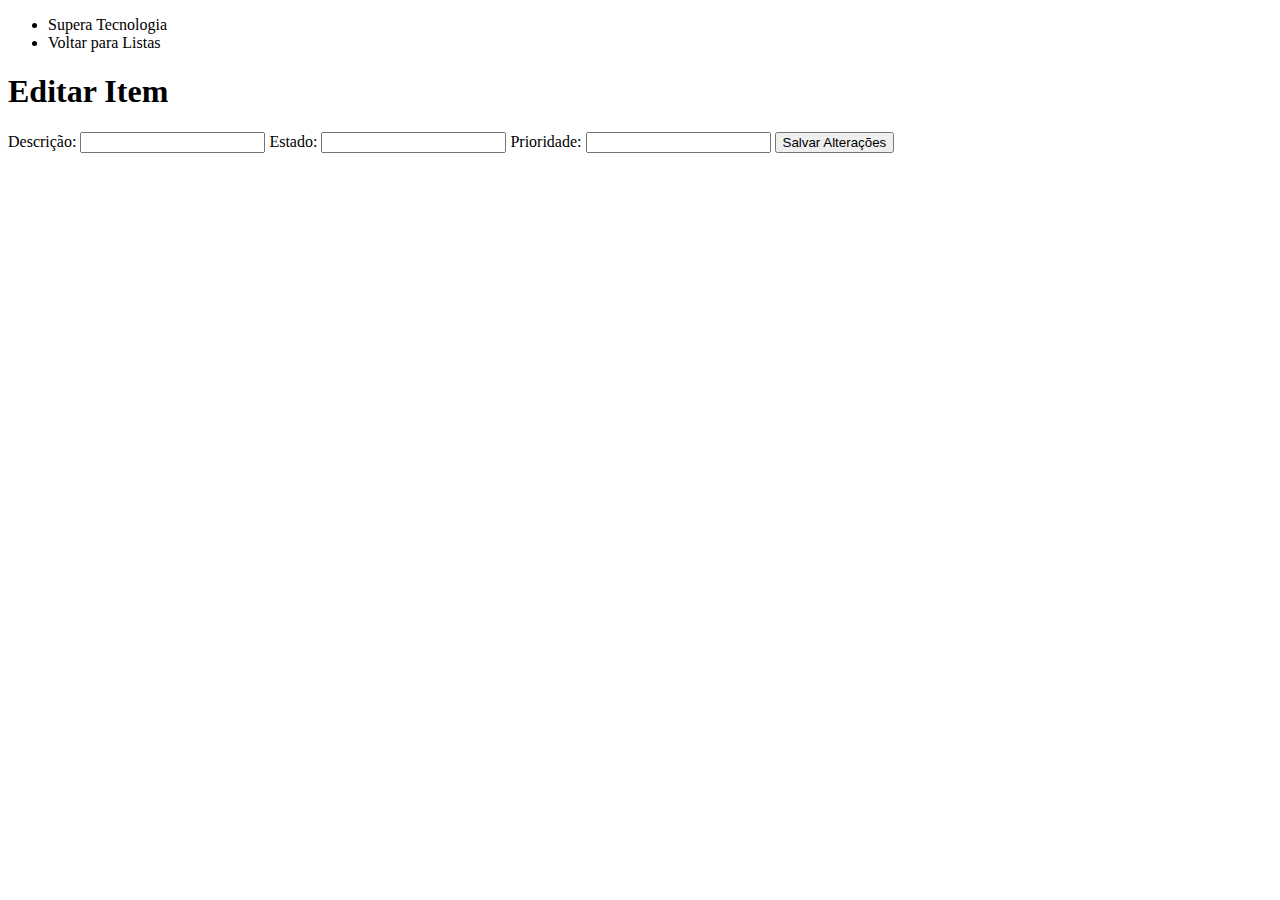
==== src/main/resources/templates/editar-item.html @ 02121874 "Initial commit" ====
<!DOCTYPE html>
<html xmlns="http://www.w3.org/1999/xhtml" xmlns:th="http://www.thymeleaf.org">
<head>
    <meta charset="utf-8" />
    <meta name="viewport" content="width=device-width"/>
    <title>Editar Item</title>
    <link rel="stylesheet" th:href="@{/css/estilo.css}" />
</head>
<body>
<header>
    <nav>
        <ul>
            <li><a th:href="@{/}">Supera Tecnologia</a></li>
            <li><a th:href="@{/listas}">Voltar para Listas</a></li>
        </ul>
    </nav>
</header>
<main>
    <section>
        <h1>Editar Item</h1>
        <form th:action="@{/listas/{listaId}/itens/{itemId}(listaId=${lista.id}, itemId=${item.id})}" th:object="${item}" method="post">
            <label for="descricao">Descrição:</label>
            <input type="text" id="descricao" th:field="*{descricao}" required="required"/>
            <label for="estado">Estado:</label>
            <input type="text" id="estado" th:field="*{estado}" required="required"/>
            <label for="prioridade">Prioridade:</label>
            <input type="text" id="prioridade" th:field="*{prioridade}" required="required"/>
            <button type="submit">Salvar Alterações</button>
        </form>
    </section>
</main>
</body>
</html>
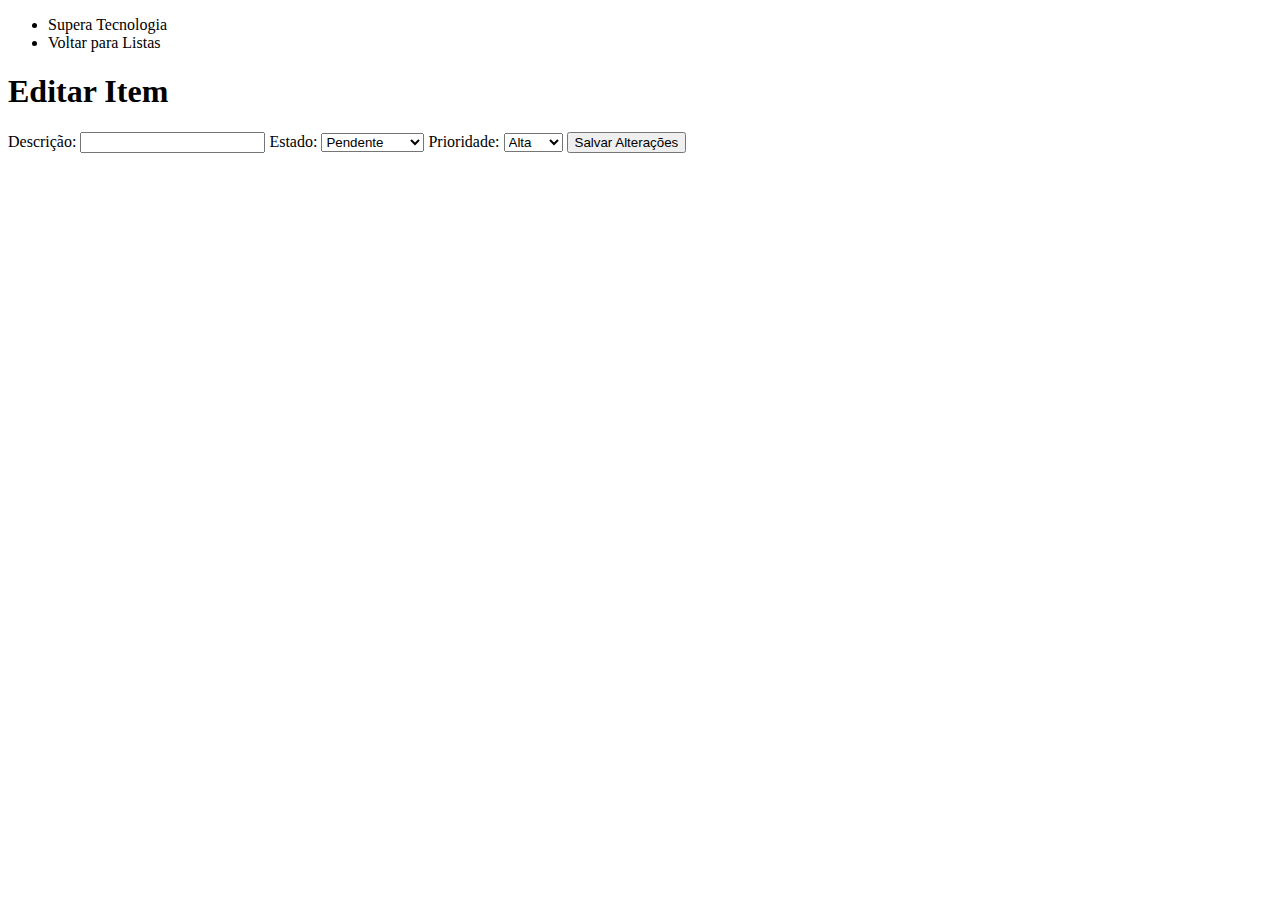
==== commit ad65cb94: "Ajustes Finais" ====
--- a/src/main/resources/templates/editar-item.html
+++ b/src/main/resources/templates/editar-item.html
@@ -21,10 +21,21 @@
         <form th:action="@{/listas/{listaId}/itens/{itemId}(listaId=${lista.id}, itemId=${item.id})}" th:object="${item}" method="post">
             <label for="descricao">Descrição:</label>
             <input type="text" id="descricao" th:field="*{descricao}" required="required"/>
+
             <label for="estado">Estado:</label>
-            <input type="text" id="estado" th:field="*{estado}" required="required"/>
+            <select id="estado" th:field="*{estado}" required="required">
+                <option value="Pendente" th:selected="${item.estado == 'Pendente'}">Pendente</option>
+                <option value="Em execução" th:selected="${item.estado == 'Em execução'}">Em execução</option>
+                <option value="Feito" th:selected="${item.estado == 'Feito'}">Feito</option>
+            </select>
+
             <label for="prioridade">Prioridade:</label>
-            <input type="text" id="prioridade" th:field="*{prioridade}" required="required"/>
+            <select id="prioridade" th:field="*{prioridade}" required="required">
+                <option value="Alta" th:selected="${item.prioridade == 'Alta'}">Alta</option>
+                <option value="Média" th:selected="${item.prioridade == 'Média'}">Média</option>
+                <option value="Baixa" th:selected="${item.prioridade == 'Baixa'}">Baixa</option>
+            </select>
+
             <button type="submit">Salvar Alterações</button>
         </form>
     </section>
